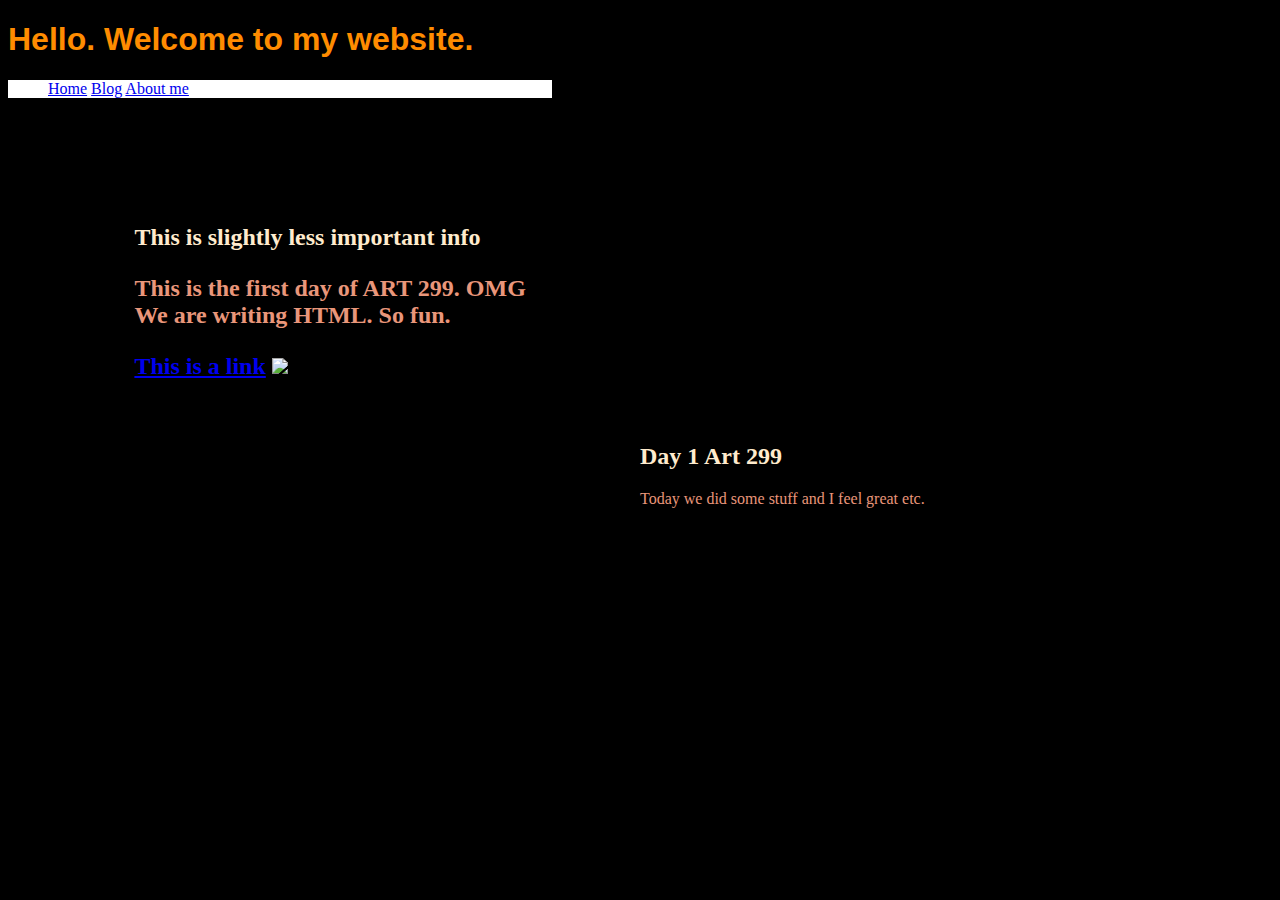
==== index2.html @ 023fb91d "Add files via upload" ====
<!DOCTYPE html>
<html lang="en" >
<head>
  <meta charset="UTF-8">
  <title>CodePen - Day1Hi</title>
  <link rel="stylesheet" href="./style.css">

</head>
<body>
<!-- partial:index.partial.html -->
<head>
  <link rel="icon" type="image/x-icon" href="https://drive.google.com/file/d/1x141iIhZXe0H4oPC2UvJsR6Hs3-LZf4O/view?usp=sharing">
  <title> AD299 </title>
  </head>
<body>
<h1> Hello. Welcome to my website.</h1>
  <div class= "nav">
  <ul>
    <a href="https://www.w3schools.com/html/html_page_title.asp"> Home</a> 
    <a href="https://www.w3schools.com/html/html_div.asp"> Blog</a>  
    <a href="https://www.w3schools.com/html/tryit.asp?filename=tryhtml_div3">About me </a>
  </ul>
  </div>
  
<!-- I'm going to put an image here -->
<div class= "info">  
<h2> This is slightly less important info</head>
<p> This is the first day of ART 299. OMG We are writing HTML. So fun.</p> 

<a href= "https://archive.org/"> This is a link</a>
<img src="https://images.computerhistory.org/babbage/5-7-1.jpg" width="200" >
  </div>
  <div class= "notinfo">
<h2> Day 1 Art 299</h2>
<p> Today we did some stuff and I feel great etc.</p>
    </div>
</body>
<!-- partial -->
  
</body>
</html>
---- style.css ----
body{ 
  background-color: black;
}
.info{
  width: 33%;
  margin-left: 10%; 
  margin-top: 10%;
}
.notinfo{
    width: 53%;
  margin-left: 50%; 
  margin-top: 5%;
}
h1 {
  color: DarkOrange;
  font-family: Arial;
}
h2{
  color: BlanchedAlmond;
  font-family: Trebuchet MS;
}
p {
  color: DarkSalmon;
  font-family: Trattatello, fantasy;
}
dt,dd,li {
  color:red;
}
.nav{
  background-color: white;
  width: 43%;
  height: 25%;
}
.nav a:hover{
  color:pink;
  background-color: black;
}
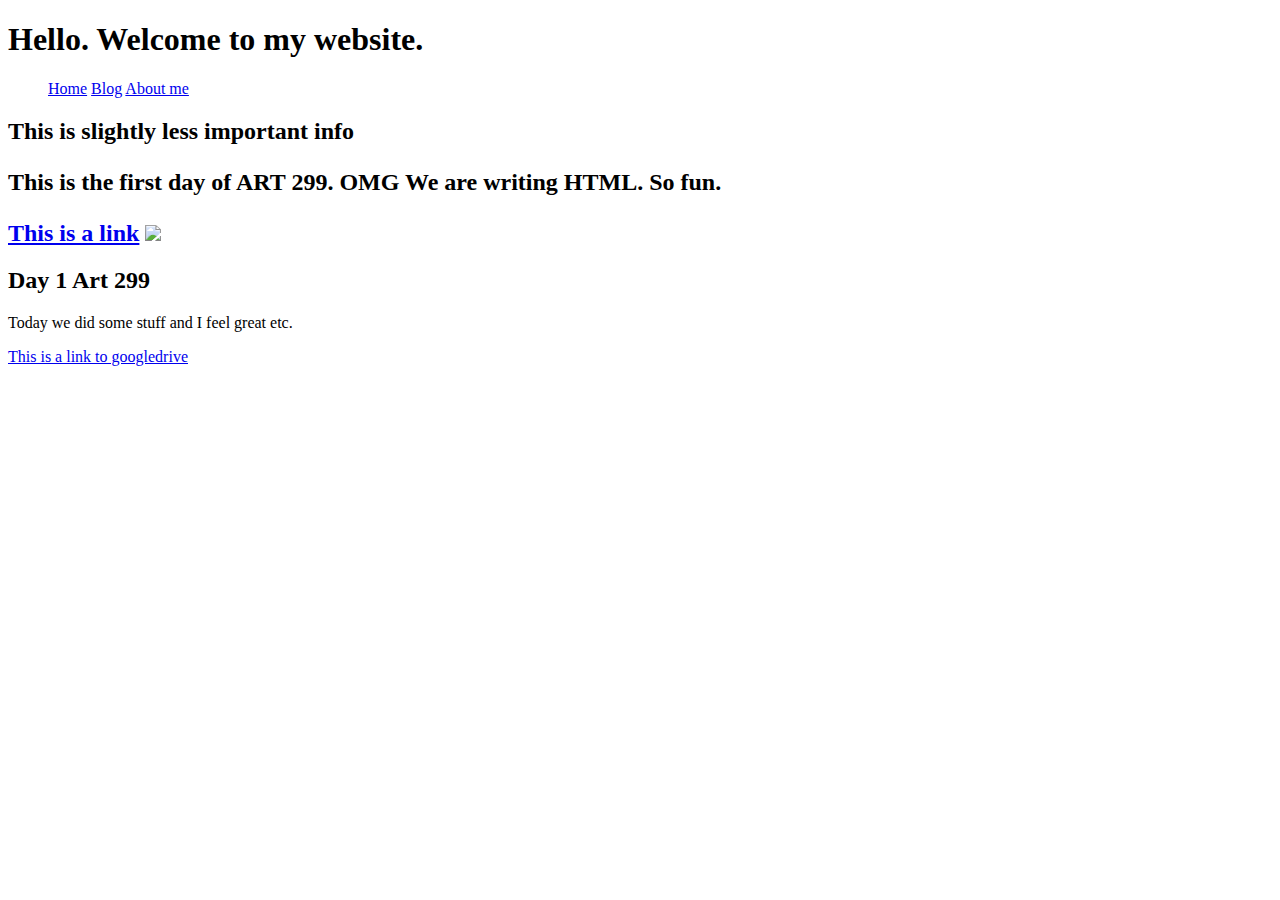
==== commit b36424c1: "Update index2.html" ====
--- a/index2.html
+++ b/index2.html
@@ -36,6 +36,6 @@
     </div>
 </body>
 <!-- partial -->
-  
+ <a href="https://drive.google.com/file/d/1xFBCKhDHOcI-CmPi3Y2GvQ7QE2gksqph/view?usp=sharing">This is a link to googledrive</a> 
 </body>
 </html>
--- a/style.css
+++ b/style.css
@@ -1,37 +1,6 @@
-body{ 
-  background-color: black;
+.srsly{
+  color:white;
 }
-.info{
-  width: 33%;
-  margin-left: 10%; 
-  margin-top: 10%;
-}
-.notinfo{
-    width: 53%;
-  margin-left: 50%; 
-  margin-top: 5%;
-}
-h1 {
-  color: DarkOrange;
-  font-family: Arial;
-}
-h2{
-  color: BlanchedAlmond;
-  font-family: Trebuchet MS;
-}
-p {
-  color: DarkSalmon;
-  font-family: Trattatello, fantasy;
-}
-dt,dd,li {
-  color:red;
-}
-.nav{
-  background-color: white;
-  width: 43%;
-  height: 25%;
-}
-.nav a:hover{
+.srsly:hover{
   color:pink;
-  background-color: black;
 }